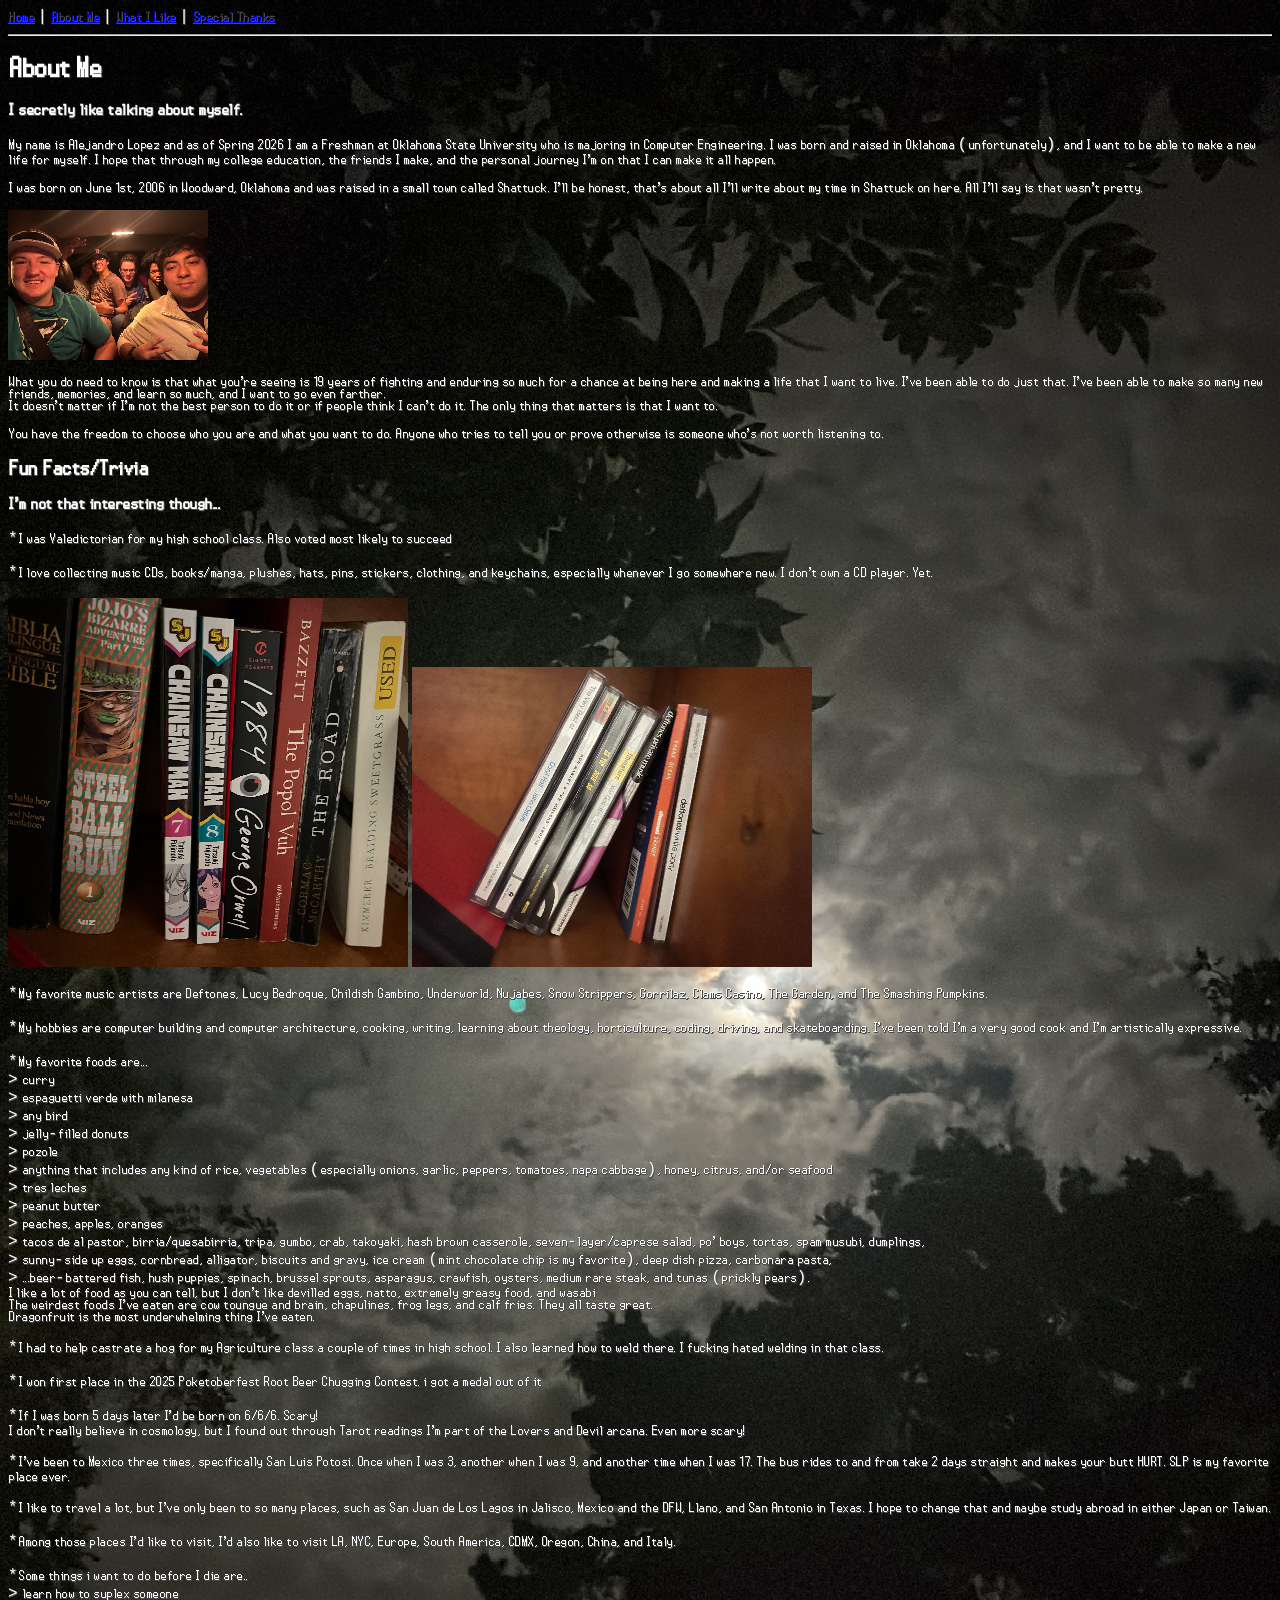
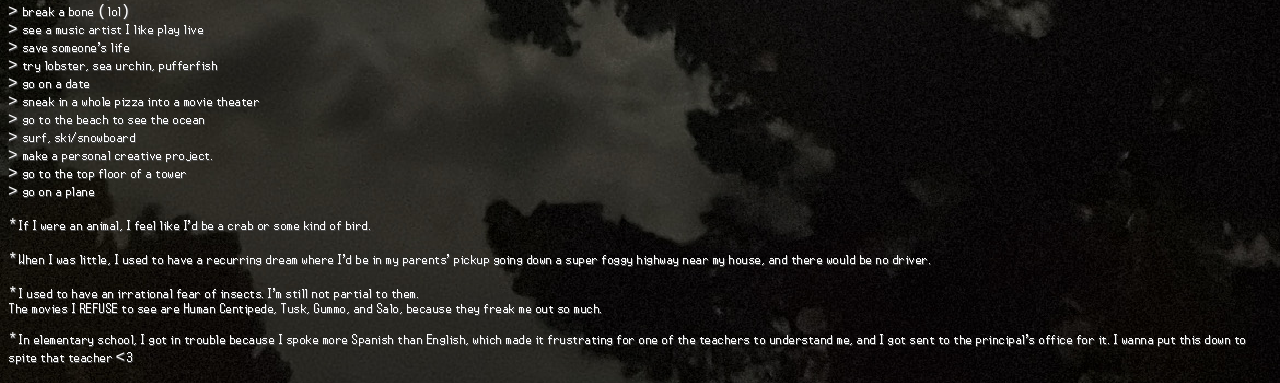
==== page1.html @ 7b7e835c "Update from server" ====
<html>
  <head>
    <title>About Me</title>
    <link rel="stylesheet" href="style/style.css">
    <link rel="icon" type="image/png" href="favicon.ico" sizes="96x96">
  </head>
  <body class = "page1 pokemon-text">

<div>
  <a href="index.html">Home</a> |
  <a href="page1.html">About Me</a> |
  <a href="page2.html">What I Like</a> |
  <a href="page3.html">Special Thanks</a>

</div>

<hr>
    <h1>About Me</h1>
	<h3>I secretly like talking about myself.</h3>
	<p>My name is Alejandro Lopez and as of Spring 2026 I am a Freshman at Oklahoma State University who is majoring in Computer Engineering. I was born and raised in Oklahoma (unfortunately), and I want to be able to make a new life for myself. I hope that through my college education, the friends I make, and the personal journey I'm on that I can make it all happen.</p>
	
	<p>I was born on June 1st, 2006 in Woodward, Oklahoma and was raised in a small town called Shattuck. I'll be honest, that's about all I'll write about my time in Shattuck on here. All I'll say is that wasn't pretty.</p>

	<img src="img/jandro.JPG" width="200">

	<p>What you do need to know is that what you're seeing is 19 years of fighting and enduring so much for a chance at being here and making a life that I want to live. I've been able to do just that. I've been able to make so many new friends, memories, and learn so much, and I want to go even farther.<br> It doesn't matter if I'm not the best person to do it or if people think I can't do it. The only thing that matters is that I want to.</p>

	<p>You have the freedom to choose who you are and what you want to do. Anyone who tries to tell you or prove otherwise is someone who's not worth listening to.</p>

	<h2>Fun Facts/Trivia</h2>
	<h3>I'm not that interesting though...</h3>
	<p>*I was Valedictorian for my high school class. Also voted most likely to succeed</p>

	<p>*I love collecting music CDs, books/manga, plushes, hats, pins, stickers, clothing, and keychains, especially whenever I go somewhere new. I don't own a CD player. Yet.</p>

	<img src="img/book.jpg" width="400">
	<img src="img/cds.jpg" width="400">

	<p>*My favorite music artists are Deftones, Lucy Bedroque, Childish Gambino, Underworld, Nujabes, Snow Strippers, Gorrilaz, Clams Casino, The Garden, and The Smashing Pumpkins.</p>
	<p>*My hobbies are computer building and computer architecture, cooking, writing, learning about theology, horticulture, coding, driving, and skateboarding. I've been told I'm a very good cook and I'm artistically expressive.</p>
	<p>*My favorite foods are...<br>> curry<br>> espaguetti verde with milanesa<br>> any bird<br>> jelly-filled donuts<br>> pozole<br>> anything that includes any kind of 
rice, vegetables (especially onions, garlic, peppers, tomatoes, napa cabbage), honey, citrus, and/or seafood<br>> tres leches<br>> peanut butter<br>> peaches, apples, oranges<br>> tacos de al pastor, birria/quesabirria, tripa, gumbo, crab, takoyaki, hash brown casserole, seven-layer/caprese salad, po' boys, tortas, spam musubi, dumplings,<br>> sunny-side up eggs, cornbread, alligator, biscuits and gravy, ice cream (mint chocolate chip is my favorite), deep dish pizza, carbonara pasta,<br>> ...beer-battered fish, hush puppies, spinach, brussel sprouts, asparagus, crawfish, oysters, medium rare steak, and tunas (prickly pears).<br>I like a lot of food as you can tell, but I don't like devilled eggs, natto, extremely greasy food, and wasabi<br>The weirdest foods I've eaten are cow toungue and brain, chapulines, frog legs, and calf fries. They all taste great.<br>Dragonfruit is the most underwhelming thing I've eaten.</p>
	<p>*I had to help castrate a hog for my Agriculture class a couple of times in high school. I also learned how to weld there. I fucking hated welding in that class.<br>
	<p>*I won first place in the 2025 Poketoberfest Root Beer Chugging Contest. i got a medal out of it</p>
	<p>*If I was born 5 days later I'd be born on 6/6/6. Scary!<br>I don't really believe in cosmology, but I found out through Tarot readings I'm part of the Lovers and Devil arcana. Even more scary!</p>
	<p>*I've been to Mexico three times, specifically San Luis Potosi. Once when I was 3, another when I was 9, and another time when I was 17. The bus rides to and from take 2 days straight and makes your butt HURT. SLP is my favorite place ever.</p>
	<p>*I like to travel a lot, but I've only been to so many places, such as San Juan de Los Lagos in Jalisco, Mexico and the DFW, Llano, and San Antonio in Texas. I hope to change that and maybe study abroad in either Japan or Taiwan.</p>
	<p>*Among those places I'd like to visit, I'd also like to visit LA, NYC, Europe, South America, CDMX, Oregon, China, and Italy.</p>
	<p>*Some things i want to do before I die are..<br>> learn how to suplex someone<br>> break a bone (lol)<br>> see a music artist I like play live<br>> save someone's life<br>> try lobster, sea urchin, pufferfish<br>> go on a date<br>> sneak in a whole pizza into a movie theater<br>> go to the beach to see the ocean<br>> surf, ski/snowboard<br>> make a personal creative project.<br>> go to the top floor of a tower<br>> go on a plane</p>
	<p>*If I were an animal, I feel like I'd be a crab or some kind of bird.</p> 
	<p>*When I was little, I used to have a recurring dream where I'd be in my parents' pickup going down a super foggy highway near my house, and there would be no driver.</p>
	<p>*I used to have an irrational fear of insects. I'm still not partial to them.<br>The movies I REFUSE to see are Human Centipede, Tusk, Gummo, and Salo, because they freak me out so much.</p>
        <p>*In elementary school, I got in trouble because I spoke more Spanish than English, which made it frustrating for one of the teachers to understand me, and I got sent to the principal's office for it. I wanna put this down to spite that teacher <3</p>
</body>
</html>
---- style/style.css ----
/* ============================
   1. FONT FACE
   ============================ */
@font-face {
    font-family: 'BW';
    src: url('pokemon-b-w.woff2') format('woff2');
    font-weight: normal;
    font-style: normal;
    font-display: swap;
}

/* ============================
   2. GLOBAL BODY FONT
   ============================ */
body {
    font-family: 'BW', 'Courier New', monospace;
}

/* ============================
   4. YOUR EXISTING TEXT SHADOW
   (unchanged � exactly how you like it)
   ============================ */

.pokemon-text {
    font-family: 'BW', 'Courier New', monospace;

    color: #ffffff;
    letter-spacing: 0.5px;

    text-shadow:
        1px 1px 0 #4a4a4a,
        0px 1px 0 #4a4a4a;

    image-rendering: pixelated;
    -webkit-font-smoothing: none;
    -moz-osx-font-smoothing: grayscale;

}

/* ============================
   5. HOME PAGE BACKGROUND
   ============================ */
body.home {
    position: relative;
    background-image: url('index_bg.jpg');
    background-size: cover;
    background-repeat: no-repeat;
    background-position: center;
}
body.page1 {
    position: relative;
    background-image: url('page1_bg.JPG');
    background-size: cover;
    background-repeat: no-repeat;
    background-position: center;
}



/* Optional overlay tint */
body.home::before {
    content: "";
    position: fixed;
    top: 0;
    left: 0;
    width: 100%;
    height: 100%;
    background: rgba(0,0,0,0.4);
    pointer-events: none;
    z-index: -1;
}
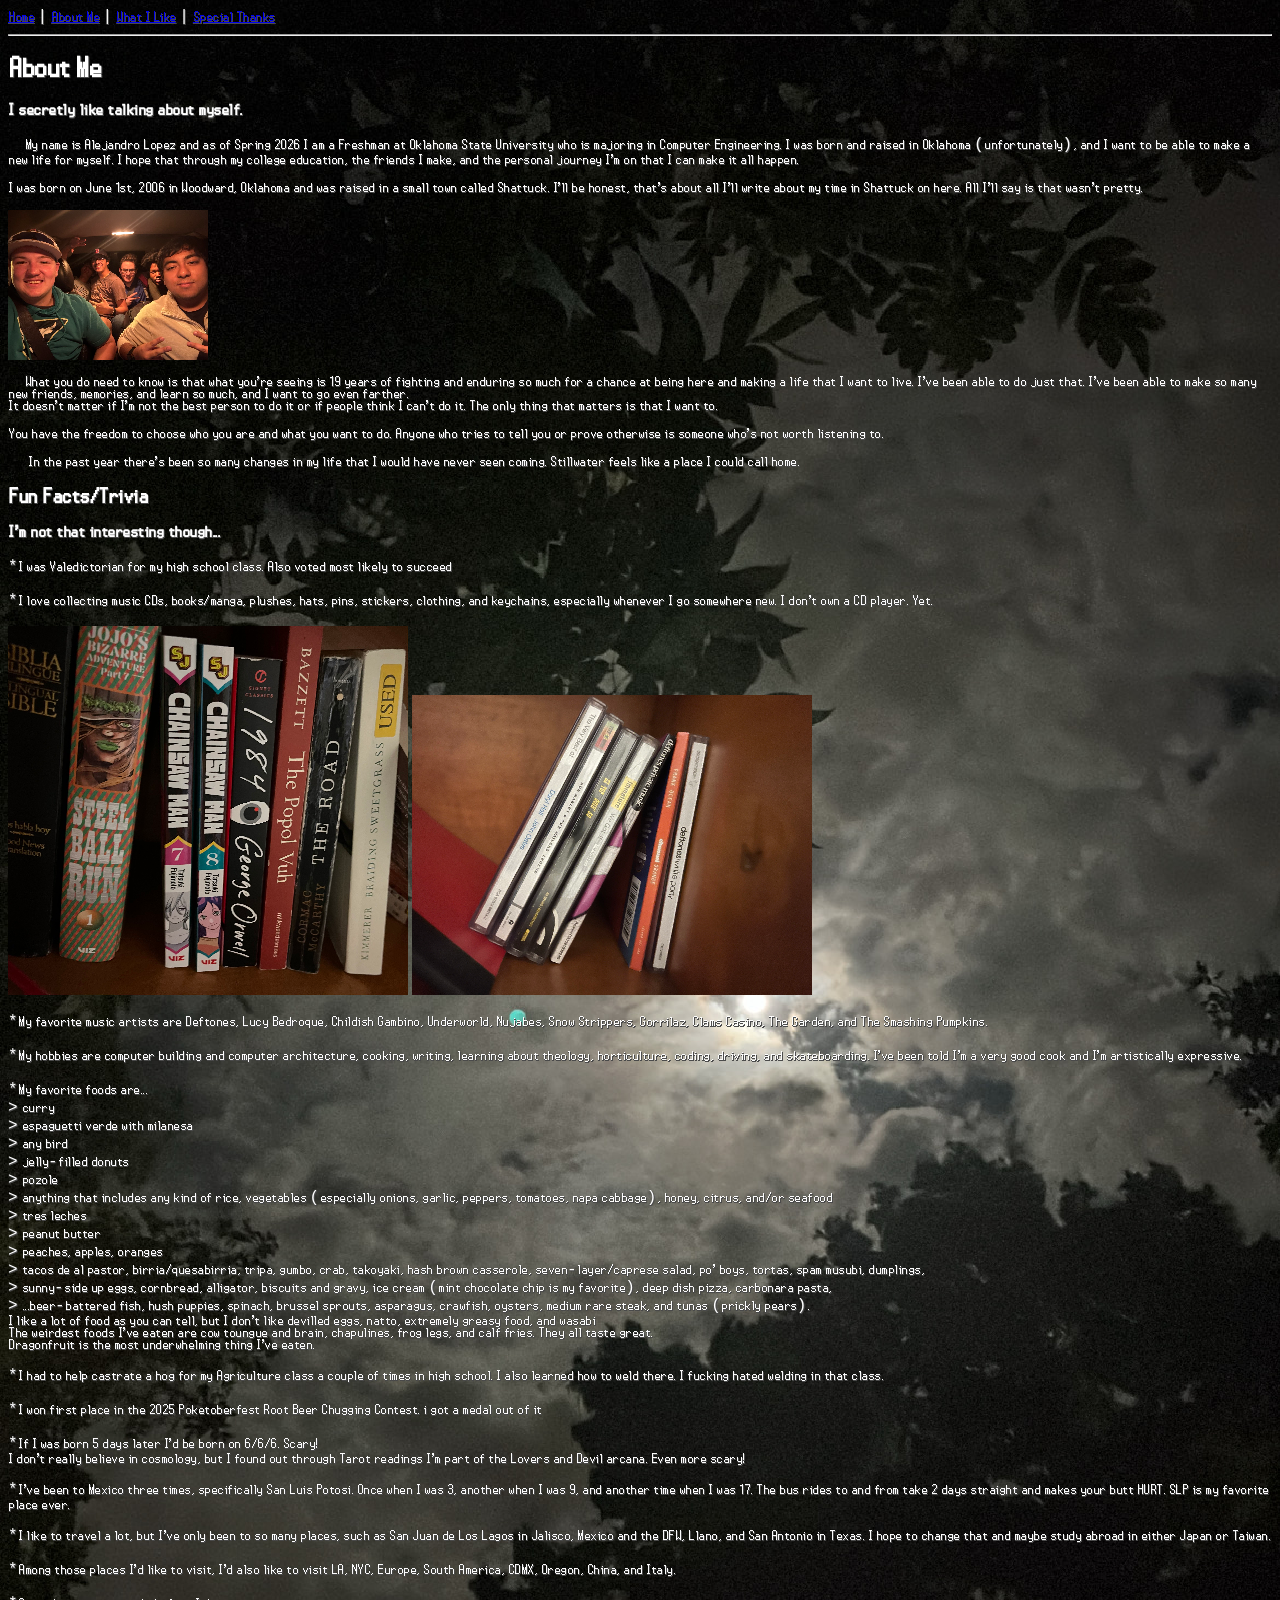
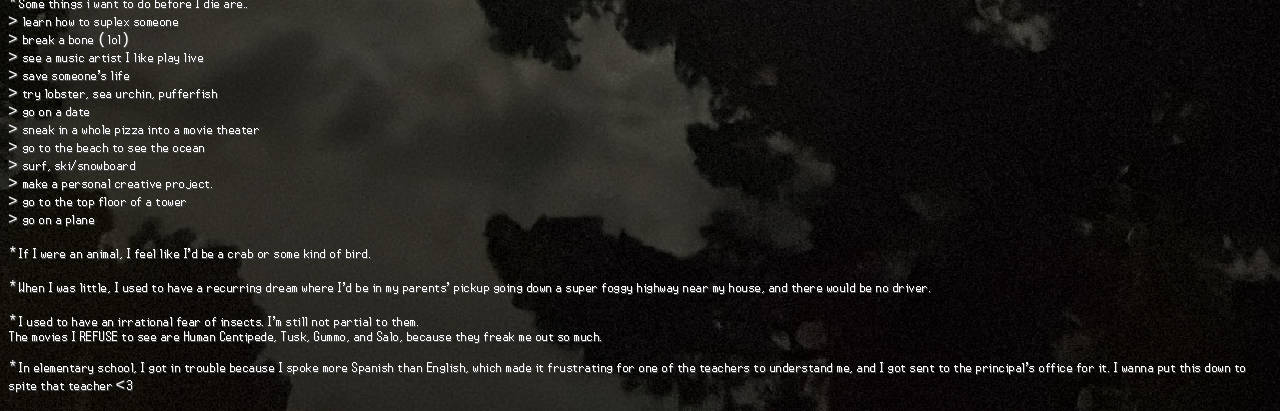
==== commit f4aa9740: "Update" ====
--- a/page1.html
+++ b/page1.html
@@ -17,15 +17,17 @@
 <hr>
     <h1>About Me</h1>
 	<h3>I secretly like talking about myself.</h3>
-	<p>My name is Alejandro Lopez and as of Spring 2026 I am a Freshman at Oklahoma State University who is majoring in Computer Engineering. I was born and raised in Oklahoma (unfortunately), and I want to be able to make a new life for myself. I hope that through my college education, the friends I make, and the personal journey I'm on that I can make it all happen.</p>
+	<p>&emsp;My name is Alejandro Lopez and as of Spring 2026 I am a Freshman at Oklahoma State University who is majoring in Computer Engineering. I was born and raised in Oklahoma (unfortunately), and I want to be able to make a new life for myself. I hope that through my college education, the friends I make, and the personal journey I'm on that I can make it all happen.</p>
 	
 	<p>I was born on June 1st, 2006 in Woodward, Oklahoma and was raised in a small town called Shattuck. I'll be honest, that's about all I'll write about my time in Shattuck on here. All I'll say is that wasn't pretty.</p>
 
 	<img src="img/jandro.JPG" width="200">
 
-	<p>What you do need to know is that what you're seeing is 19 years of fighting and enduring so much for a chance at being here and making a life that I want to live. I've been able to do just that. I've been able to make so many new friends, memories, and learn so much, and I want to go even farther.<br> It doesn't matter if I'm not the best person to do it or if people think I can't do it. The only thing that matters is that I want to.</p>
+	<p>&emsp;What you do need to know is that what you're seeing is 19 years of fighting and enduring so much for a chance at being here and making a life that I want to live. I've been able to do just that. I've been able to make so many new friends, memories, and learn so much, and I want to go even farther.<br> It doesn't matter if I'm not the best person to do it or if people think I can't do it. The only thing that matters is that I want to.</p>
 
 	<p>You have the freedom to choose who you are and what you want to do. Anyone who tries to tell you or prove otherwise is someone who's not worth listening to.</p>
+
+	<p>&emsp; In the past year there's been so many changes in my life that I would have never seen coming. Stillwater feels like a place I could call home.</p>
 
 	<h2>Fun Facts/Trivia</h2>
 	<h3>I'm not that interesting though...</h3>
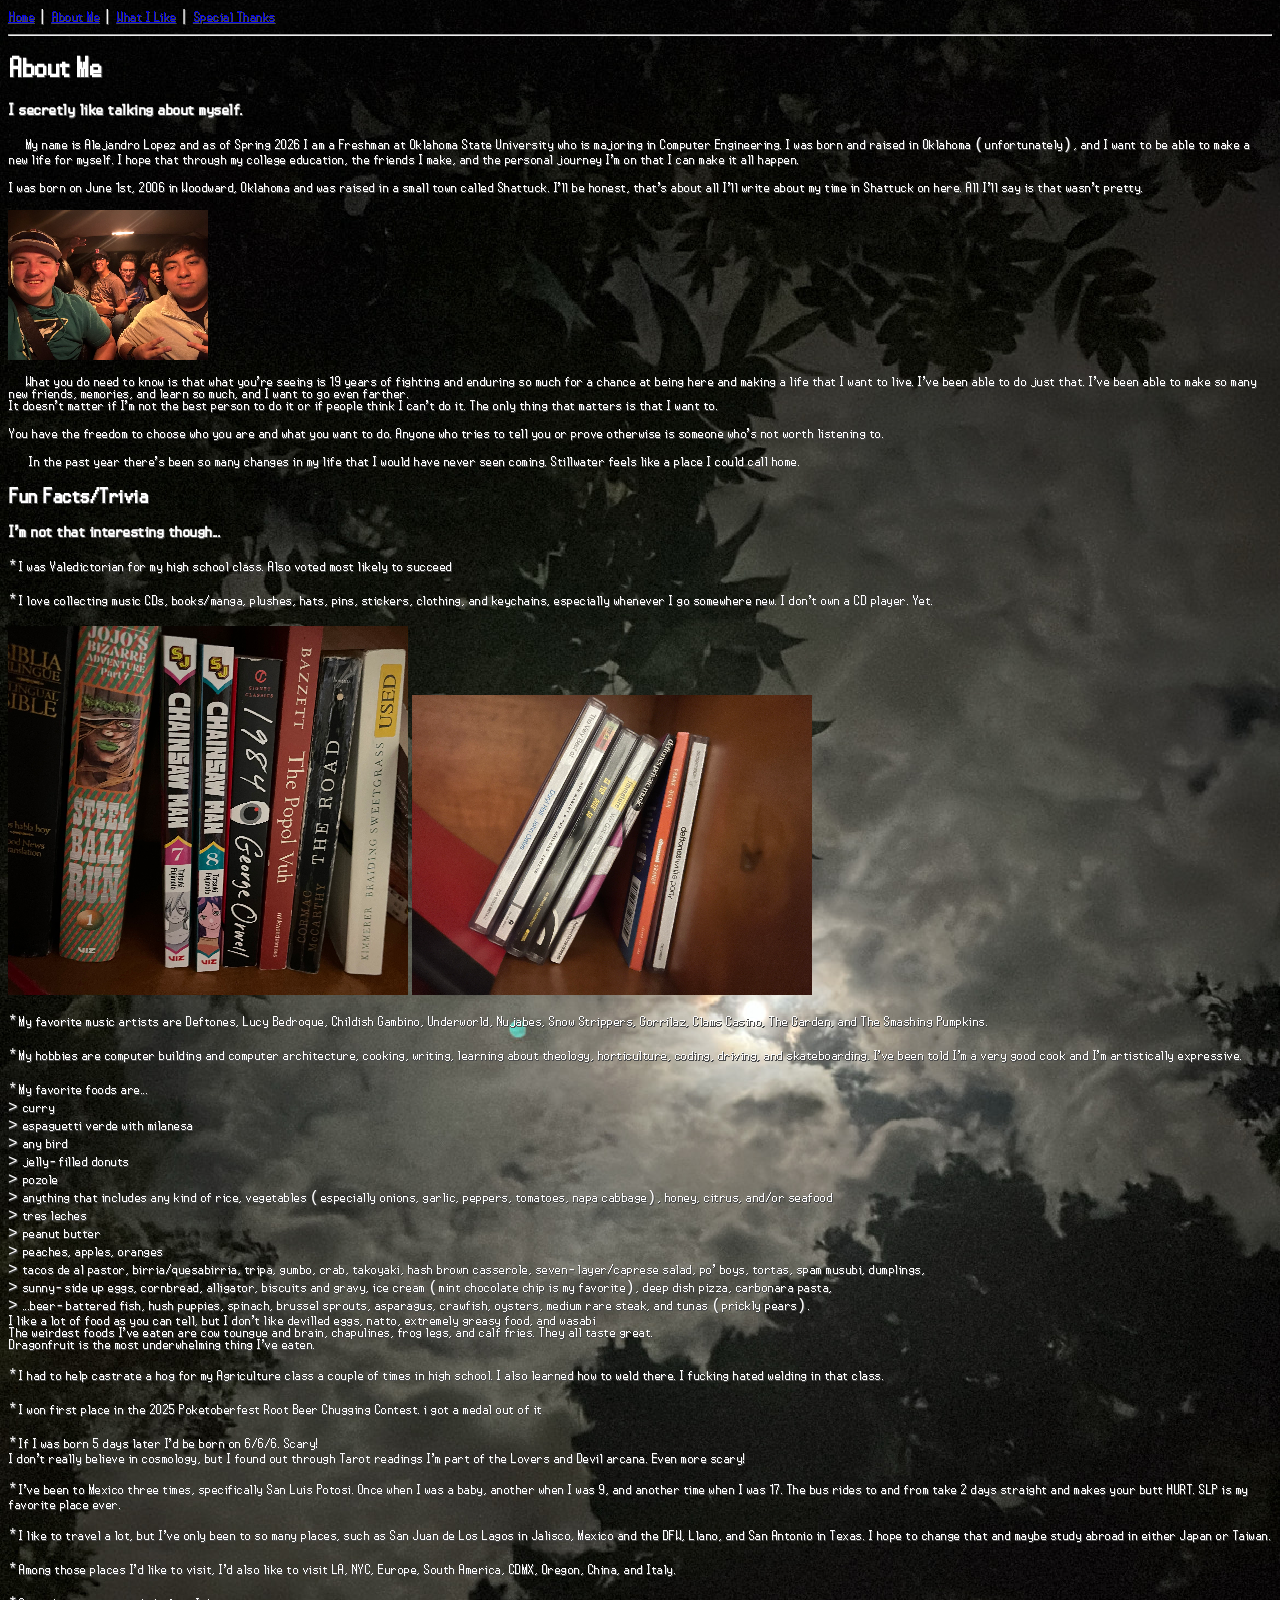
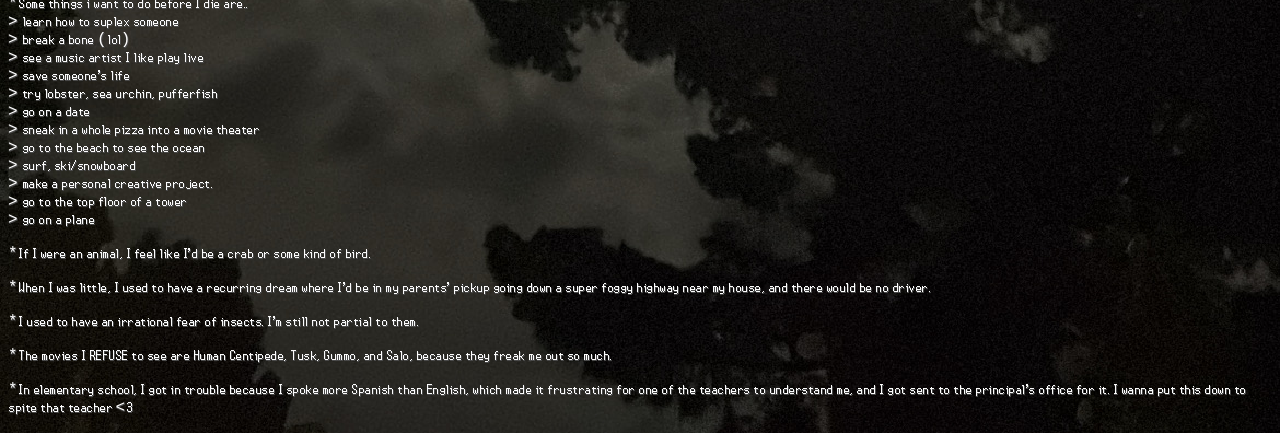
==== commit f7b480fe: "Updated text on webpages" ====
--- a/page1.html
+++ b/page1.html
@@ -45,13 +45,14 @@
 	<p>*I had to help castrate a hog for my Agriculture class a couple of times in high school. I also learned how to weld there. I fucking hated welding in that class.<br>
 	<p>*I won first place in the 2025 Poketoberfest Root Beer Chugging Contest. i got a medal out of it</p>
 	<p>*If I was born 5 days later I'd be born on 6/6/6. Scary!<br>I don't really believe in cosmology, but I found out through Tarot readings I'm part of the Lovers and Devil arcana. Even more scary!</p>
-	<p>*I've been to Mexico three times, specifically San Luis Potosi. Once when I was 3, another when I was 9, and another time when I was 17. The bus rides to and from take 2 days straight and makes your butt HURT. SLP is my favorite place ever.</p>
+	<p>*I've been to Mexico three times, specifically San Luis Potosi. Once when I was a baby, another when I was 9, and another time when I was 17. The bus rides to and from take 2 days straight and makes your butt HURT. SLP is my favorite place ever.</p>
 	<p>*I like to travel a lot, but I've only been to so many places, such as San Juan de Los Lagos in Jalisco, Mexico and the DFW, Llano, and San Antonio in Texas. I hope to change that and maybe study abroad in either Japan or Taiwan.</p>
 	<p>*Among those places I'd like to visit, I'd also like to visit LA, NYC, Europe, South America, CDMX, Oregon, China, and Italy.</p>
 	<p>*Some things i want to do before I die are..<br>> learn how to suplex someone<br>> break a bone (lol)<br>> see a music artist I like play live<br>> save someone's life<br>> try lobster, sea urchin, pufferfish<br>> go on a date<br>> sneak in a whole pizza into a movie theater<br>> go to the beach to see the ocean<br>> surf, ski/snowboard<br>> make a personal creative project.<br>> go to the top floor of a tower<br>> go on a plane</p>
 	<p>*If I were an animal, I feel like I'd be a crab or some kind of bird.</p> 
 	<p>*When I was little, I used to have a recurring dream where I'd be in my parents' pickup going down a super foggy highway near my house, and there would be no driver.</p>
-	<p>*I used to have an irrational fear of insects. I'm still not partial to them.<br>The movies I REFUSE to see are Human Centipede, Tusk, Gummo, and Salo, because they freak me out so much.</p>
+	<p>*I used to have an irrational fear of insects. I'm still not partial to them.</p>
+	<p>*The movies I REFUSE to see are Human Centipede, Tusk, Gummo, and Salo, because they freak me out so much.</p>
         <p>*In elementary school, I got in trouble because I spoke more Spanish than English, which made it frustrating for one of the teachers to understand me, and I got sent to the principal's office for it. I wanna put this down to spite that teacher <3</p>
 </body>
 </html>
